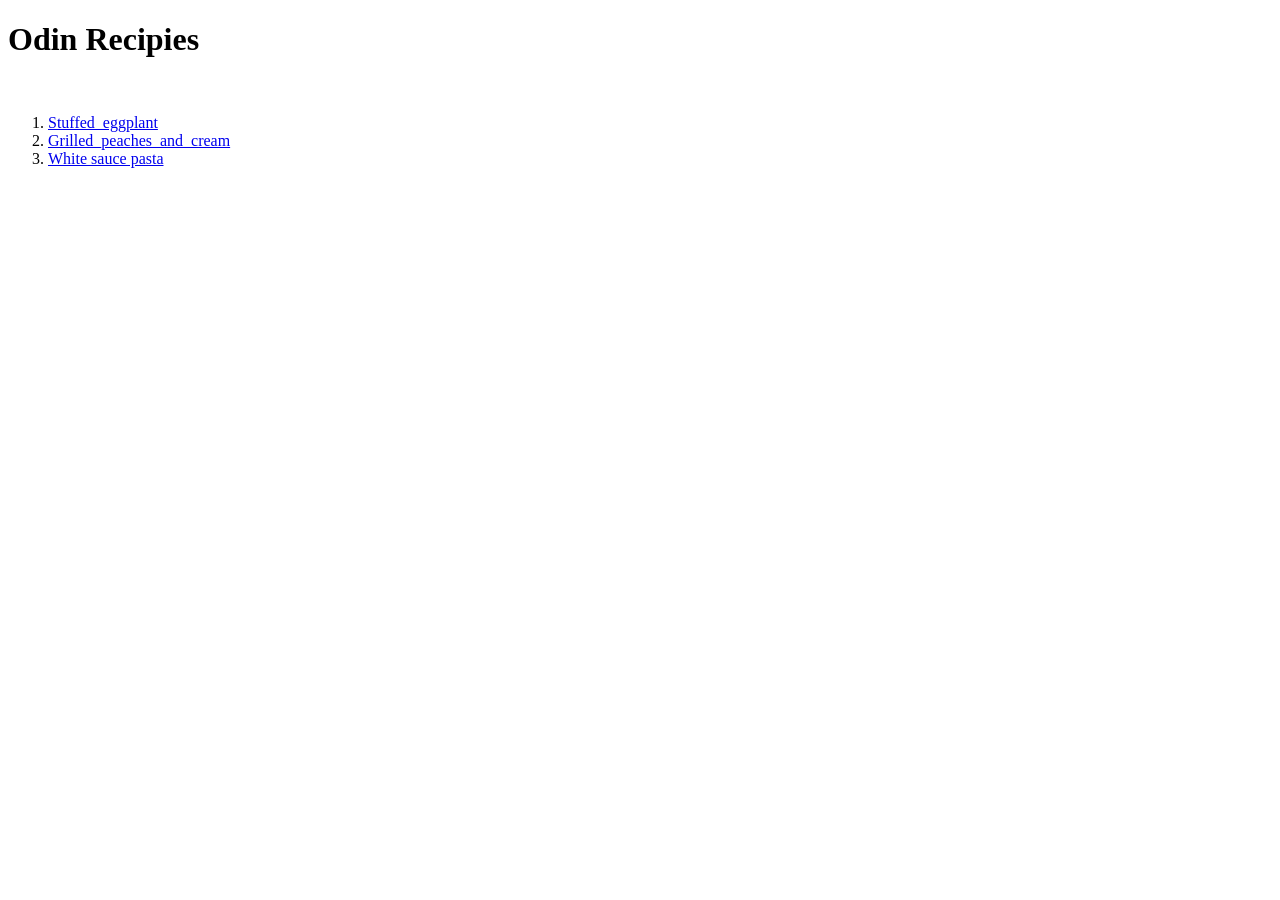
==== index.html @ 6c619e61 "Launching my site" ====
<!DOCTYPE html>
<html lang="en">
<head>
    <meta charset="UTF-8">
    <meta name="viewport" content="width=device-width, initial-scale=1.0">
    <title>Odin recipies</title>
</head>
<body>
    <h1>Odin Recipies</h1>
    <br>
    <ol>
    <li><a href="recipies/stuffed_eggplant.html">Stuffed_eggplant</a></li>
    <li><a href="recipies/Grilled_peaches_and_cream">Grilled_peaches_and_cream</a></li>
    <li><a href="recipies/white_sauce_pasta.html">White sauce pasta</a></li>
</ol>
</body>
</html>
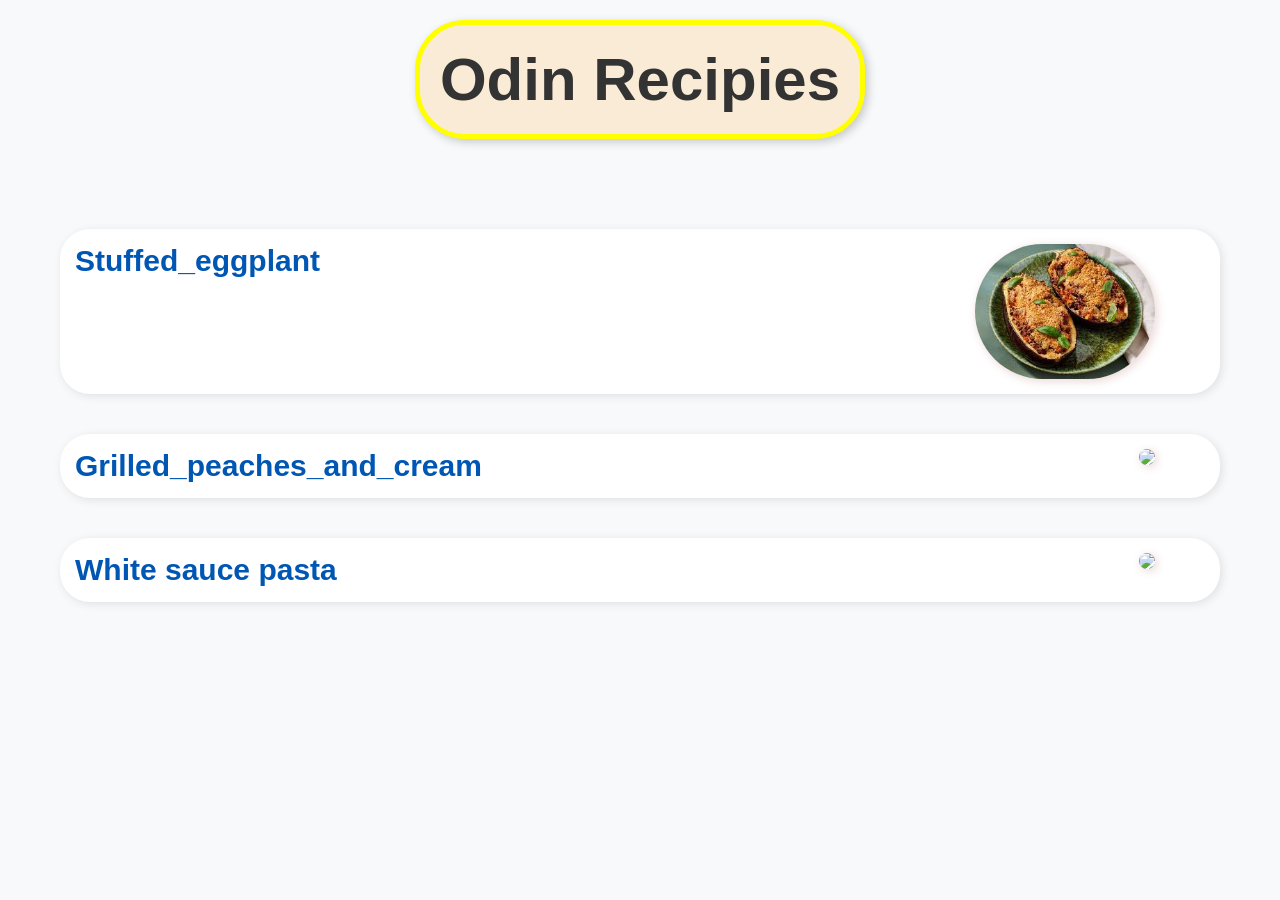
==== commit 531326eb: "Added css to files" ====
--- a/index.html
+++ b/index.html
@@ -1,17 +1,24 @@
 <!DOCTYPE html>
 <html lang="en">
 <head>
+    <link rel="stylesheet" href="style.css">
     <meta charset="UTF-8">
     <meta name="viewport" content="width=device-width, initial-scale=1.0">
     <title>Odin recipies</title>
 </head>
 <body>
     <h1>Odin Recipies</h1>
-    <br>
+    
     <ol>
-    <li><a href="recipies/stuffed_eggplant.html">Stuffed_eggplant</a></li>
-    <li><a href="recipies/Grilled_peaches_and_cream">Grilled_peaches_and_cream</a></li>
-    <li><a href="recipies/white_sauce_pasta.html">White sauce pasta</a></li>
+    <li><p><a href="recipies/stuffed_eggplant.html" class ="reci">Stuffed_eggplant</a>
+        
+        <img src="recipies/images/stuffedegg.jpeg" alt="stuffed eggplant" , align="right" ></p></li>
+    <li><p><a href="recipies/Grilled_peaches_and_cream" class ="reci">Grilled_peaches_and_cream</a>
+        <img src="https://imagesvc.meredithcorp.io/v3/mm/image?url=https%3A%2F%2Fstatic.onecms.io%2Fwp-content%2Fuploads%2Fsites%2F43%2F2022%2F12%2F17%2F3898604-grilled-peaches-and-ice-cream-RainbowJewels-4x3-1.jpg&q=60&c=sc&poi=auto&orient=true&h=512" , height="200", width=auto, align="right"></p></li>
+        
+    <li><p><a href="recipies/white_sauce_pasta.html" class ="reci">White sauce pasta</a>
+        
+        <img src="https://encrypted-tbn0.gstatic.com/images?q=tbn:ANd9GcQmGbR6WzMWG-98fbVNTM0vAHRTanFElt1prw&s", align="right"></p></li>
 </ol>
 </body>
 </html>
--- a/style.css
+++ b/style.css
@@ -0,0 +1,116 @@
+/* h1{
+    font-size: 70px;
+    text-align: center;
+    outline: 5px solid yellow;
+    padding: 22px 22px 22px 2px;
+    background-color: antiquewhite;
+    border: px;
+}
+ol{
+    font-family: 'Times New Roman', Times, serif;
+    font-size: 40px;
+    outline: 1px solid yellow;
+}
+.reci{
+    border: 1px solid blue ;
+
+} */
+/* General Styles */
+/* General Styles */
+body {
+    font-family: 'Arial', sans-serif;
+    background-color: #f8f9fa;
+    margin: 0;
+    padding: 0;
+}
+
+/* Header Styling */
+h1 {
+    font-size: 60px;
+    text-align: center;
+    color: #333;
+    background-color: antiquewhite;
+    padding: 20px 20px;
+    border: 5px solid yellow;
+    border-radius: 50px;
+    box-shadow: 3px 3px 10px rgba(0, 0, 0, 0.2);
+    
+    margin: 20px auto;
+    width: fit-content;
+
+}
+
+/* List Styling */
+ol {
+    font-size: 30px;
+    padding: 20px;
+    list-style: none;
+}
+
+/* Recipe List Items */
+/* li {
+    display: flex;
+    align-items: center;
+    justify-content: space-between;
+    background-color: white;
+    margin: 20px;
+    padding: 15px;
+    border-left: 5px solid blue;
+    border-radius: 20px;
+    box-shadow: 2px 2px 10px rgba(0, 0, 0, 0.1);
+} */
+li {
+    display: grid;
+    grid-template-columns: 1fr auto;  /* Text takes most space, image takes auto width */
+    align-items: center;
+    gap: 50px;
+    padding: 15px;
+    margin: 40px;
+    background-color: white;
+    border-radius: 30px;
+    box-shadow: 2px 2px 10px rgba(0, 0, 0, 0.1);
+}
+
+/* Text inside list item */
+li p {
+    flex: 1;  /* Ensures text takes available space */
+    margin: 0;
+}
+
+/* Recipe Links */
+.reci {
+    text-decoration: none;
+    color: #0056b3;
+    font-weight: bold;
+    transition: color 0.3s ease-in-out;
+}
+
+.reci:hover {
+    color: #ff6600;
+    text-decoration: underline;
+}
+
+/* Image Styling */
+img {
+    max-width: 180px;
+    height: auto;
+    border-radius: 100px;
+    box-shadow: 2px 2px 10px rgba(156, 45, 45, 0.2);
+    margin-left: 20px;
+}
+
+/* Responsive Design */
+@media (max-width: 768px) {
+    li {
+        flex-direction: column;
+        text-align: center;
+    }
+
+    img {
+        margin: 10px auto;
+    }
+}
+
+
+
+
